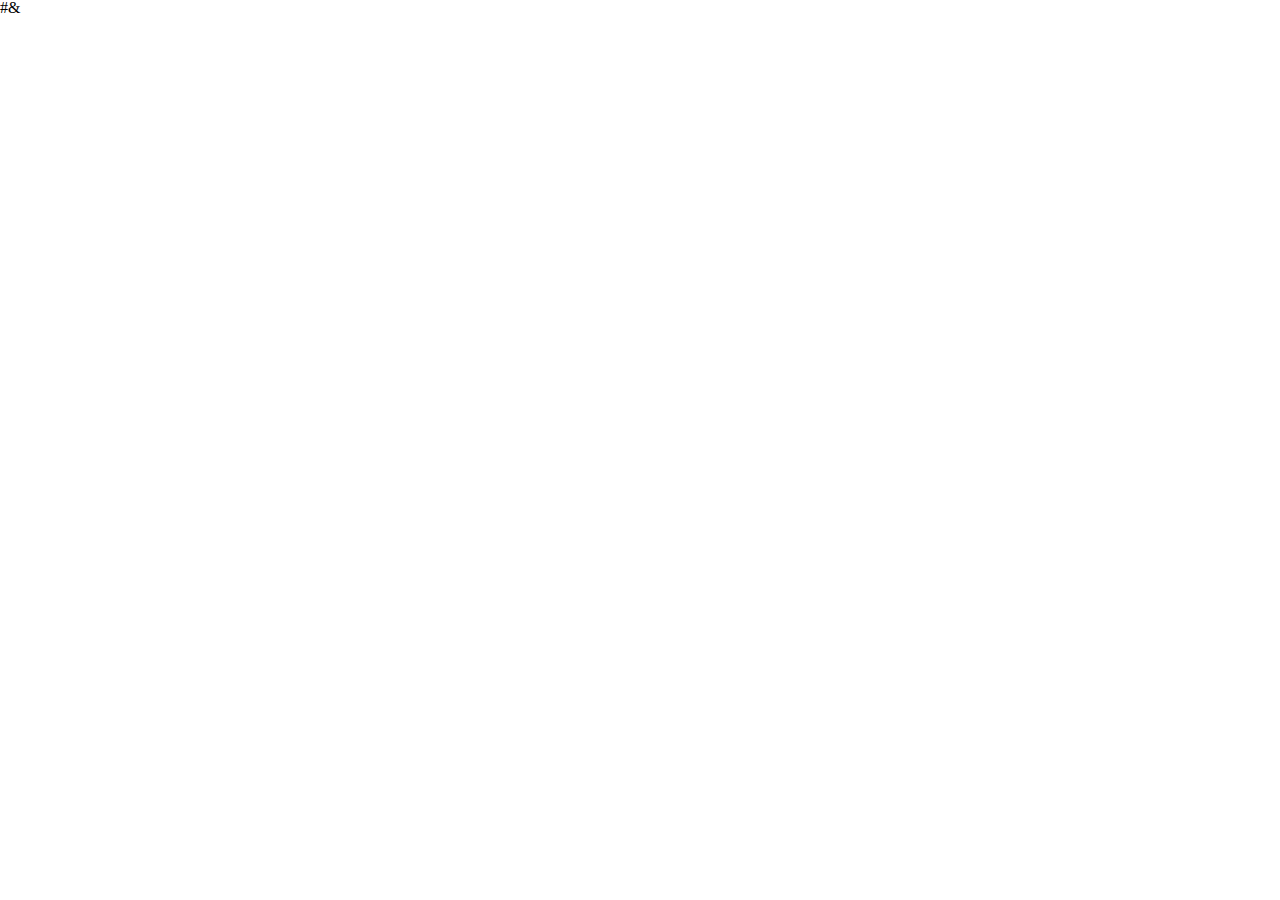
==== index.html @ 3016474c "initial commit-add all files" ====
<!DOCTYPE html>
<html lang="en">
<head>
    <meta charset="UTF-8">
    <meta name="viewport" content="width=device-width, initial-scale=1.0">
    <title>Yaga Galganek Portfolio</title>
    <link rel="stylesheet" href="style.css">
    <link rel="stylesheet" href="reset.css">
</head>
<body>
    <header></header>
    <main></main>
    <footer>#&</footer>
    <script src="app.js"></script>
</body>
</html>
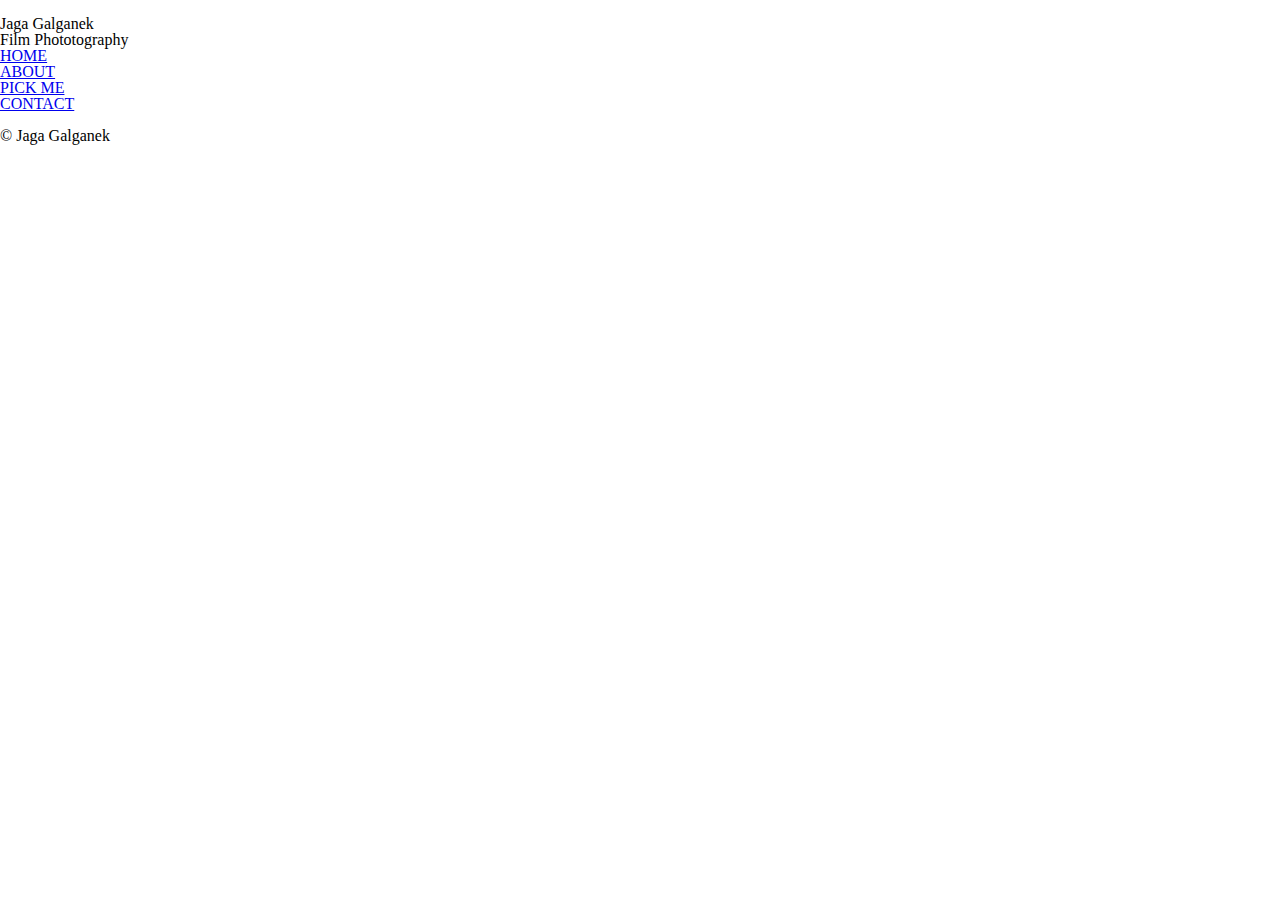
==== commit 049656e5: "initial commit" ====
--- a/index.html
+++ b/index.html
@@ -4,13 +4,40 @@
     <meta charset="UTF-8">
     <meta name="viewport" content="width=device-width, initial-scale=1.0">
     <title>Yaga Galganek Portfolio</title>
+    <meta name="">
     <link rel="stylesheet" href="style.css">
     <link rel="stylesheet" href="reset.css">
 </head>
 <body>
-    <header></header>
-    <main></main>
-    <footer>#&</footer>
+    <header>
+        <div class="header-container container">
+        <img src="lottie" alt="">
+        <h1>Jaga Galganek</h1>
+        <h2>Film Phototography</h2>
+    </div>
+    <div>
+        <nav>
+            <ul>
+                <li><a href="#">HOME</a></li>
+                <li><a href="#">ABOUT</a></li>
+                <li><a href="#">PICK ME</a></li>
+                <li><a href="#">CONTACT</a></li>
+            </ul>
+        </nav>
+    </div>
+    </header>
+    <main>
+        <img src="" class="" alt="">
+        <img src="" class="" alt="">
+        <img src="" class="" alt="">
+        <img src="" class="" alt="">
+        <img src="" class="" alt="">
+        <img src="" class="" alt="">
+        <img src="" class="" alt="">
+        <img src="" class="" alt="">
+        <img src="" class="" alt="">
+    </main>
+    <footer>&#169 Jaga Galganek</footer>
     <script src="app.js"></script>
 </body>
 </html>--- a/style.css
+++ b/style.css
@@ -0,0 +1,4 @@
+* {
+ box-sizing: border-box;
+}
+
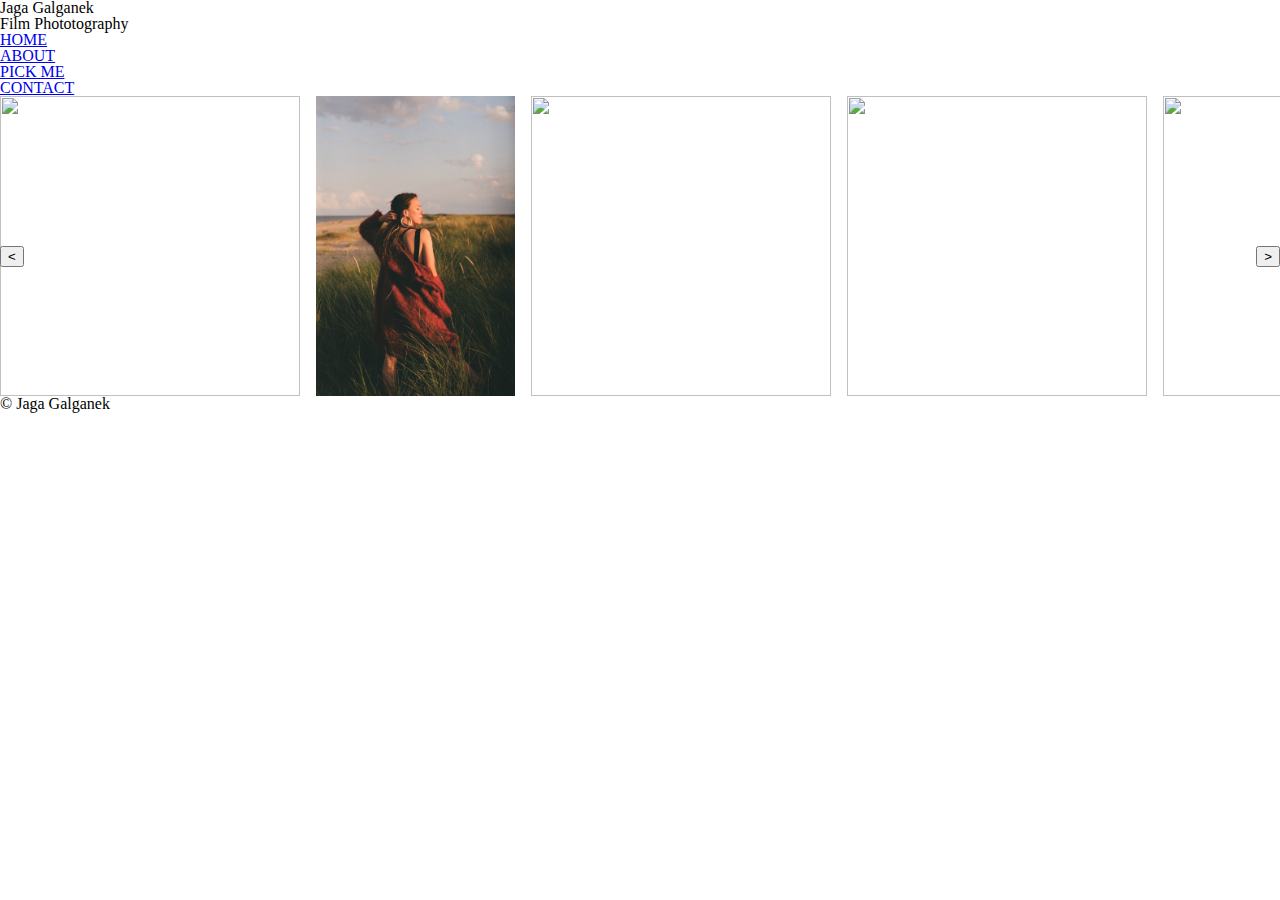
==== commit 3563def9: "initial commit" ====
--- a/index.html
+++ b/index.html
@@ -7,37 +7,50 @@
     <meta name="">
     <link rel="stylesheet" href="style.css">
     <link rel="stylesheet" href="reset.css">
+    <!-- <script src="https://cdn.tailwindcss.com"></script> -->
 </head>
-<body>
+<body class="min-h-screen bg-neutral-900 text-neutral-50">
     <header>
         <div class="header-container container">
-        <img src="lottie" alt="">
+        <!-- <img src="lottie" alt=""> -->
         <h1>Jaga Galganek</h1>
         <h2>Film Phototography</h2>
     </div>
     <div>
         <nav>
             <ul>
-                <li><a href="#">HOME</a></li>
-                <li><a href="#">ABOUT</a></li>
-                <li><a href="#">PICK ME</a></li>
-                <li><a href="#">CONTACT</a></li>
+                <li><a href="index.html">HOME</a></li>
+                <li><a href="about.html">ABOUT</a></li>
+                <li><a href="pickme.html">PICK ME</a></li>
+                <li><a href="contact.html">CONTACT</a></li>
             </ul>
         </nav>
     </div>
     </header>
     <main>
-        <img src="" class="" alt="">
-        <img src="" class="" alt="">
-        <img src="" class="" alt="">
-        <img src="" class="" alt="">
-        <img src="" class="" alt="">
-        <img src="" class="" alt="">
-        <img src="" class="" alt="">
-        <img src="" class="" alt="">
-        <img src="" class="" alt="">
+       <section class="carousel">
+        <div class="carousel-inner">
+            <img class="slide" src="images/a1.jpg">
+            <img class="slide" src="images/all.jpg">
+            <img class="slide" src="images/b2.jpg">
+            <img class="slide" src="images/r7.jpg">
+            <img class="slide" src="images/shanice1.jpg">
+            <img class="slide" src="images/karolina split 3.jpg">
+            <img class="slide" src="images/q4.jpg">
+            <img class="slide" src="images/p4.jpg">
+            <img class="slide" src="images/l2.jpg">
+            <img class="slide" src="images/q3.jpg">
+            <img class="slide" src="images/k4.jpg">
+            <img class="slide" src="images/r12.jpg">
+            <img class="slide" src="images/p1.jpg">
+            <img class="slide" src="images/ewa.jpg">
+            <img class="slide" src="images/f2.jpg">
+        </div>
+        <button class="prev"><</button>
+            <button class="next">></button>
+       </section>
     </main>
     <footer>&#169 Jaga Galganek</footer>
-    <script src="app.js"></script>
+    <!-- <script src="app.js"></script> -->
 </body>
 </html>--- a/style.css
+++ b/style.css
@@ -1,4 +1,53 @@
+/* html {
+    scroll-behavior: smooth;
+    /*double check wheter it is correct for horizontal scroll*/
+/* }
+
 * {
- box-sizing: border-box;
+    padding: 0;
+    margin: 0;
+    box-sizing: border-box; 
+}
+    */ 
+   
+/* img {
+    width: 100px;
+    height: 100px;
 }
 
+.slides-container {
+    -ms-overflow-styles: none;
+    scrollbar-width: none;
+}
+
+.slides-container::-webkit-scroll {
+    display: none;
+} */
+
+.carousel {
+    position: relative;
+}
+
+.carousel-inner {
+    display: flex;
+    overflow: hidden;
+    gap: 1rem;
+}
+
+.prev {
+    position: absolute;
+    top: 50%;
+}
+
+.next {
+    position: absolute;
+    top: 50%;
+    right: 0;
+}
+
+.slide {
+    /* float: left; */
+    width: 300px;
+    height: 300px;
+    object-fit: cover;    
+}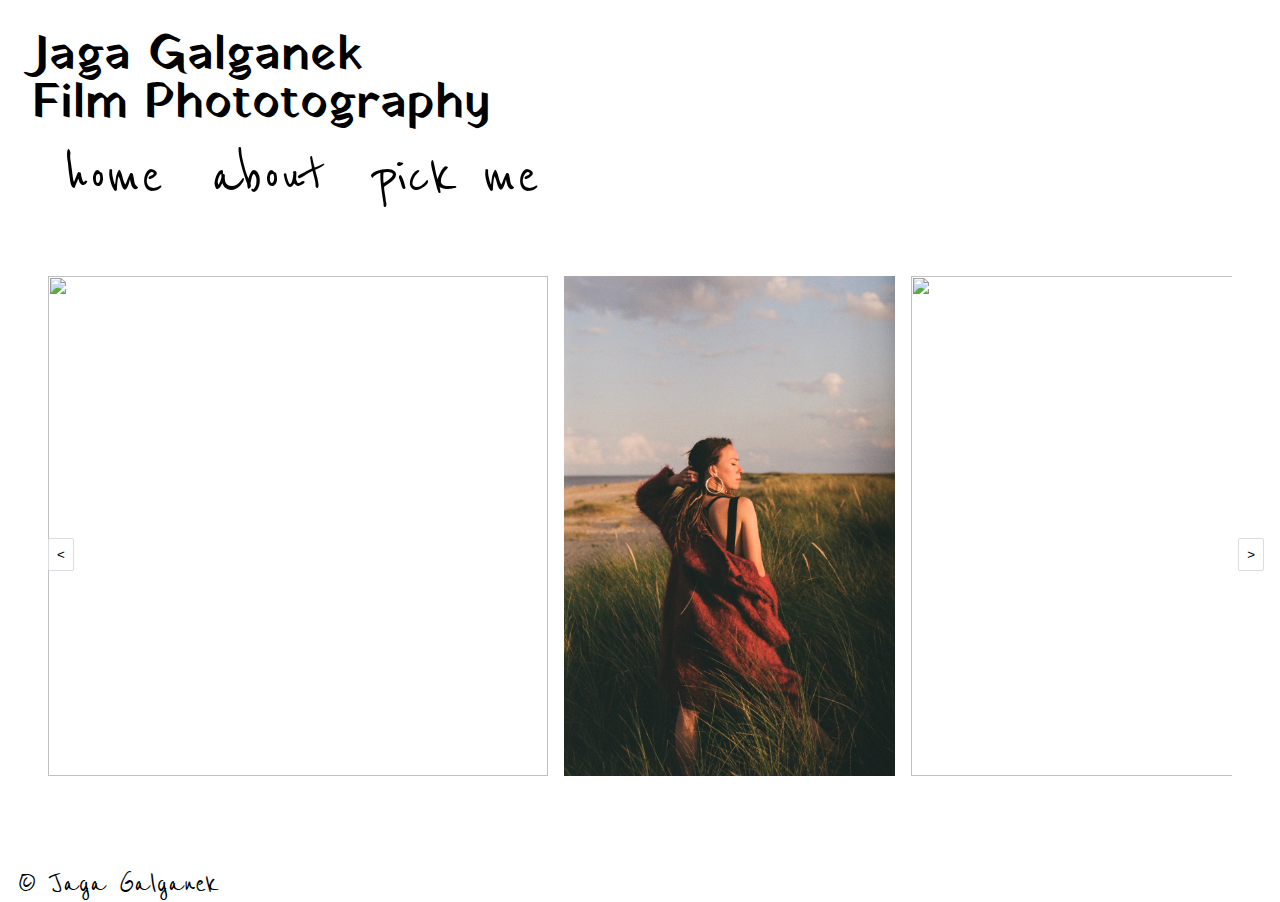
==== commit c9ed6e37: "+image and files modification" ====
--- a/index.html
+++ b/index.html
@@ -5,24 +5,27 @@
     <meta name="viewport" content="width=device-width, initial-scale=1.0">
     <title>Yaga Galganek Portfolio</title>
     <meta name="">
+    <link rel="stylesheet" href="reset.css">
     <link rel="stylesheet" href="style.css">
-    <link rel="stylesheet" href="reset.css">
+    <!-- <link rel="stylesheet" href="header.css"> -->
+    <link rel="preconnect" href="https://fonts.googleapis.com">
+<link rel="preconnect" href="https://fonts.gstatic.com" crossorigin>
+<link href="https://fonts.googleapis.com/css2?family=Julius+Sans+One&family=Lexend+Peta&family=Reenie+Beanie&family=Yatra+One&display=swap" rel="stylesheet">
     <!-- <script src="https://cdn.tailwindcss.com"></script> -->
 </head>
-<body class="min-h-screen bg-neutral-900 text-neutral-50">
-    <header>
+<body class="container">
+    <header class="hero-header">
         <div class="header-container container">
-        <!-- <img src="lottie" alt=""> -->
         <h1>Jaga Galganek</h1>
         <h2>Film Phototography</h2>
     </div>
-    <div>
+    <div class="navbar">
         <nav>
             <ul>
-                <li><a href="index.html">HOME</a></li>
-                <li><a href="about.html">ABOUT</a></li>
-                <li><a href="pickme.html">PICK ME</a></li>
-                <li><a href="contact.html">CONTACT</a></li>
+                <li><a href="index.html">home</a></li>
+                <li><a href="about.html">about</a></li>
+                <li><a href="pickme.html">pick me</a></li>
+                <!-- <li><a href="contact.html">CONTACT</a></li> -->
             </ul>
         </nav>
     </div>
@@ -45,12 +48,16 @@
             <img class="slide" src="images/p1.jpg">
             <img class="slide" src="images/ewa.jpg">
             <img class="slide" src="images/f2.jpg">
+            <img class="slide" src="images/karolina split 1.jpg">
+            <img class="slide" src="images/m1.jpg">
+            <img class="slide" src="images/r15.jpg">
         </div>
         <button class="prev"><</button>
             <button class="next">></button>
        </section>
     </main>
     <footer>&#169 Jaga Galganek</footer>
-    <!-- <script src="app.js"></script> -->
+    <script src="app.js"></script>
+    <!-- <script src="headertest.js"></script> -->
 </body>
 </html>--- a/style.css
+++ b/style.css
@@ -23,17 +23,81 @@
 .slides-container::-webkit-scroll {
     display: none;
 } */
+* {
+    padding: 0;
+    margin: 0;
+    box-sizing: border-box;
+    text-decoration: none;
+}
+
+.container {
+    overflow-y: hidden;
+    height: 100%;
+    width: 100%;
+    padding: 1rem;
+}
+
+header {
+    padding: 0 0;
+    margin-bottom: 1rem;
+}
+
+/* .hero-header {
+    display: flex;
+    justify-content: space-between;
+    align-items: center;
+} */
+
+.header-container {
+    font-family: 'Yatra One', cursive;
+    font-size: 3em;
+    
+}
+
+.navbar {
+    font-family: 'Reenie Beanie', cursive;   
+    color: black;
+}
+
+nav ul {
+    display: flex;
+    justify-content: flex-start;
+    align-items: baseline;
+}
+
+nav li {
+    margin-left: 3rem;
+    font-size: 4rem;
+}
+
+a {
+    color: black;
+    display: flex;
+    align-items: flex-end;
+
+}
 
 .carousel {
     position: relative;
+    padding: 2rem;
+    /* background-color: #D9AFD9;
+    background-image: linear-gradient(0deg, #D9AFD9 0%, #97D9E1 100%);  */    
 }
 
 .carousel-inner {
     display: flex;
     overflow: hidden;
     gap: 1rem;
+    scroll-behavior: smooth;
 }
 
+.slide{
+    transition: transform .2s;
+}
+
+.slide:hover {
+    transform: scale(1.5); 
+}
 .prev {
     position: absolute;
     top: 50%;
@@ -47,7 +111,76 @@
 
 .slide {
     /* float: left; */
-    width: 300px;
-    height: 300px;
-    object-fit: cover;    
-}+    width: 500px;
+    height: 500px;
+    object-fit: cover;   
+    margin: 20px auto;
+    transition: 50ms linear;
+}
+
+.pickme  {
+    width: 200px;
+    height: 200px;
+    object-fit: cover;  
+    justify-content: center;   
+}
+
+.prev {
+    background: #fff;
+   padding: 8px 8px 8px 8px;
+   margin: 12px 0px 5px 0px;
+   box-shadow: 0 0px 0px 0 rgba(0,0,0,0.0);
+   border: 1px solid #dadce0;
+   border-top-left-radius: 2px;
+   border-top-right-radius: 2px;
+   border-bottom-right-radius: 2px;
+   border-bottom-left-radius: 2px;
+   overflow: auto;
+   white-space: nowrap;
+   -webkit-overflow-scrolling: touch;
+ }
+
+ .prev:hover {
+    background-color: palevioletred;
+ }
+
+ .prev:active {
+    background-color: palevioletred;
+    box-shadow: 0 5px darkturquoise;
+    transform: translateY(4px);
+ }
+
+.next {
+    background: #fff;
+   padding: 8px 8px 8px 8px;
+   margin: 12px 0px 5px 0px;
+   box-shadow: 0 0px 0px 0 rgba(0,0,0,0.0);
+   border: 1px solid #dadce0;
+   border-top-left-radius: 2px;
+   border-top-right-radius: 2px;
+   border-bottom-right-radius: 2px;
+   border-bottom-left-radius: 2px;
+   overflow: auto;
+   white-space: nowrap;
+   -webkit-overflow-scrolling: touch;
+}
+
+.next:hover {
+    background-color: palevioletred;
+}
+
+.next:active {
+    background-color: palevioletred;
+    box-shadow: 0 5px darkturquoise;
+    transform: translateY(4px);
+}
+
+footer {
+    position: absolute;
+    bottom: 0;
+    width: 100%;
+    height: 2rem;
+    font-family: 'Reenie Beanie', cursive;   
+    font-size: 2rem;
+    color: black; ;
+}
--- a/header.css
+++ b/header.css
@@ -0,0 +1,45 @@
+* {
+    margin: 0;
+    padding: 0;
+  }
+  body {
+    height: 100vh;
+    display: flex;
+    flex-direction: column;
+    justify-content: center;
+    align-items: center;
+  }
+  .line {
+    width: 100vw;
+  }
+  .left, .right {
+    width: 50vw;
+    overflow: hidden;
+    display: inline-block;
+  }
+  .left {
+    color:pink;
+    transform: skew(0deg, -15deg);
+  }
+  .right {
+    color: black;
+    transform: skew(0deg, 15deg);
+  }
+  .left .content {
+    width: 100vw;
+    text-align: center;
+  }
+  .right .content {
+    width: 100vw;
+    text-align: center;
+    transform: translate(-50vw);
+  }
+  span {
+    display: inline-block;
+    font-family: 'Montserrat', sans-serif;
+    /* font-size: 10vw; */
+    font-size: 1rem;
+    text-transform: uppercase;
+    line-height: .8;
+    transition: ease-out .6s;
+  }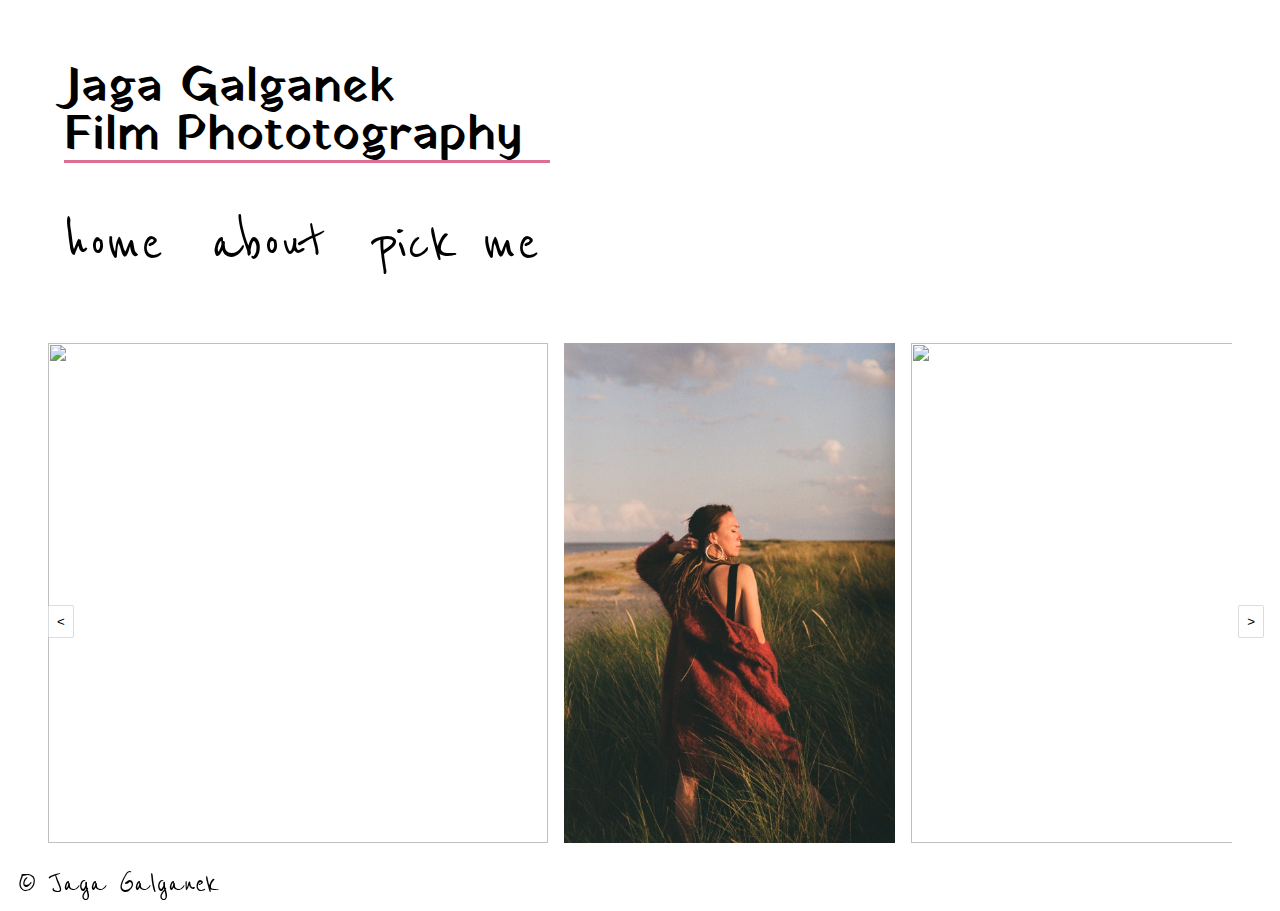
==== commit 7ff405c7: "final commit" ====
--- a/index.html
+++ b/index.html
@@ -29,6 +29,7 @@
             </ul>
         </nav>
     </div>
+    <!-- <img class="photo" src="images2/photo logo.jpg" alt="film camera icon"> -->
     </header>
     <main>
        <section class="carousel">
--- a/style.css
+++ b/style.css
@@ -51,7 +51,17 @@
 .header-container {
     font-family: 'Yatra One', cursive;
     font-size: 3em;
-    
+    margin: 2rem;    
+    /* border-bottom: thick solid mediumaquamarine; */
+ 
+}
+
+.header-container::after {
+    content: "";
+    display: block;
+    border-bottom: 3px solid palevioletred;
+    width: 40%;
+    position: relative;
 }
 
 .navbar {
@@ -72,11 +82,16 @@
 
 a {
     color: black;
-    display: flex;
-    align-items: flex-end;
-
-}
-
+    /* display: flex; */
+    /* align-items: flex-end; */
+
+}
+
+/* .photo {
+    display: flex;
+    justify-content:flex-end;
+    align-items: flex-start;
+} */
 .carousel {
     position: relative;
     padding: 2rem;
@@ -118,13 +133,53 @@
     transition: 50ms linear;
 }
 
+.container3 {
+    overflow-x: scroll;
+}
 .pickme  {
-    width: 200px;
-    height: 200px;
+    width: 400px;
+    height: 400px;
     object-fit: cover;  
-    justify-content: center;   
-}
-
+    border-radius: 4rem;
+    border-style: solid;
+}
+
+.pickme-text {
+    font-family: 'Quicksand', sans-serif;
+    font-size: 1.5rem;
+    padding: 3rem;
+    text-align: center;
+}
+
+.pickme-section {
+    display: flex;
+    justify-content: space-evenly;
+}
+
+.button {
+    background-color: mediumaquamarine; 
+    border: none;
+    color: black;
+    padding: 15px 32px;
+    text-align: center;
+    text-decoration: none;
+    display: inline-block;
+    border-radius: 4px;
+    font-size: 18px;   
+}
+
+.button {
+    display: flex;
+    justify-content: center;
+    margin-top: 2rem;
+    font-family: 'Quicksand', sans-serif;
+    transition-duration: 0.4s;
+}
+
+.button:hover {
+    background-color: palevioletred; 
+    color: white;
+}
 .prev {
     background: #fff;
    padding: 8px 8px 8px 8px;
@@ -146,7 +201,7 @@
 
  .prev:active {
     background-color: palevioletred;
-    box-shadow: 0 5px darkturquoise;
+    box-shadow: 0 5px #F4D3D3;
     transform: translateY(4px);
  }
 
@@ -171,12 +226,13 @@
 
 .next:active {
     background-color: palevioletred;
-    box-shadow: 0 5px darkturquoise;
+    box-shadow: 0 5px #F4D3D3;
     transform: translateY(4px);
 }
 
 footer {
-    position: absolute;
+    /* position: absolute; */
+    position: fixed;
     bottom: 0;
     width: 100%;
     height: 2rem;
@@ -184,3 +240,4 @@
     font-size: 2rem;
     color: black; ;
 }
+
